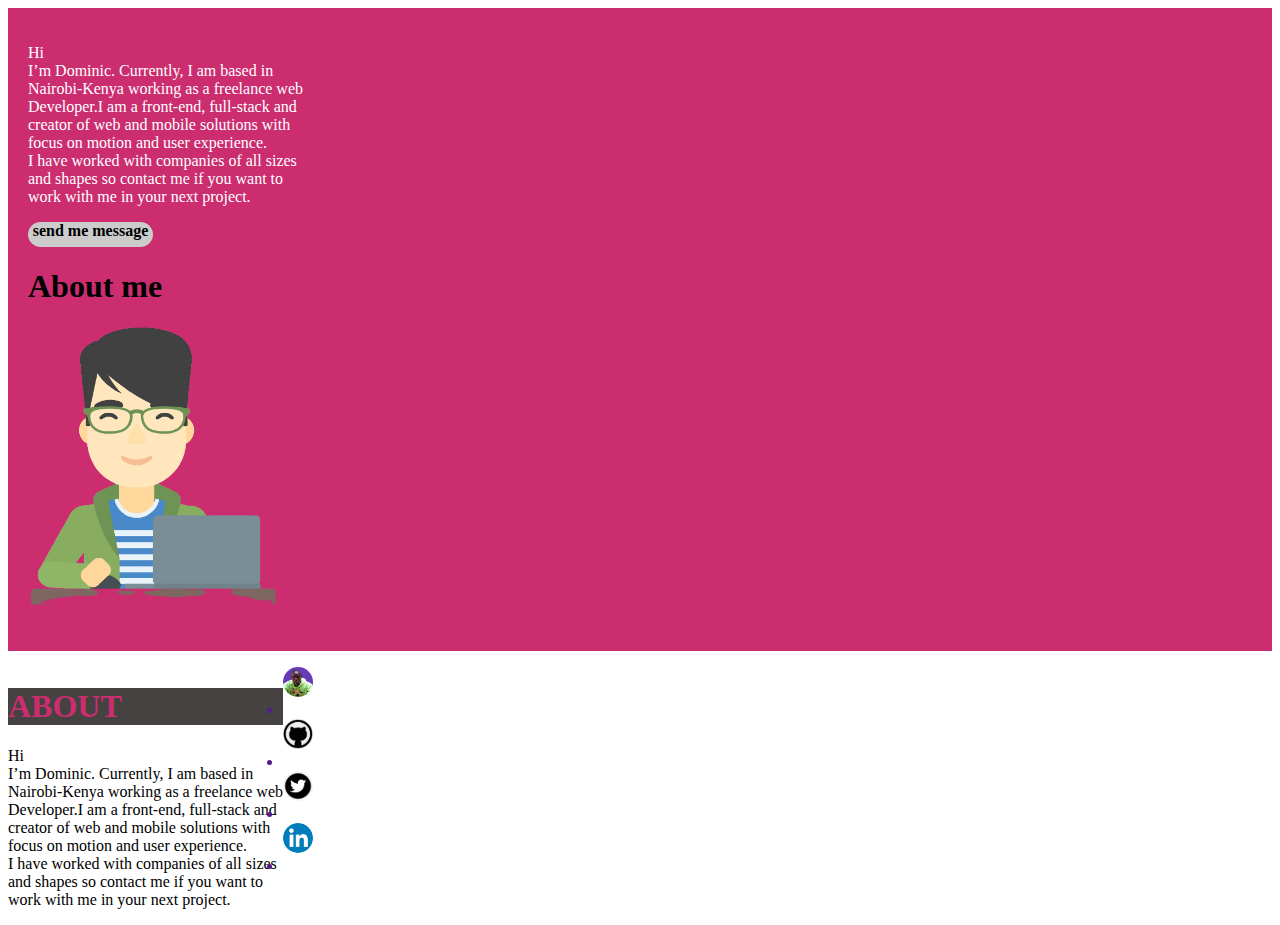
==== about.html @ 38e750cc "modify files of projects,experience and skills html files classes for styling and linking to navbar" ====
<!DOCTYPE html>
<html lang="en">
<head>
    <meta charset="UTF-8">
    <meta http-equiv="X-UA-Compatible" content="IE=edge">
    <meta name="viewport" content="width=device-width, initial-scale=1.0">
    <title>About</title>
    <link rel="stylesheet" href="../styles/style.css">
</head>
<body>
    <div class="landing-page">
        <div class="col-landing-page">
            <div class="landing-page-description">
                <p>Hi<br>I’m Dominic. Currently, I am based in<br> Nairobi-Kenya working as a freelance web <br>Developer.I am a front-end, full-stack and <br>creator of web and mobile solutions with<br> focus on motion and user experience. <br>
                I have worked with companies of all sizes<br> and shapes so contact me if you want to <br>work with me in your next project.</p>
                <div class="button-send-message">
                    <p> <strong>send me message</strong> </p>
                </div>
            </div>
        </div>
        <div class="col-landing-page">
            <div class="landing-page-header">
                <h1>About me</h1>
            </div>
            <div class="landing-page-image">
                <img src="./pictures/man-working-at-laptop-vector-8619962-removebg-preview.png" height="300px" alt="">
            </div>

            
        </div>
    </div>
    <div class="about-page">
        <div class="float-left">
            <div class="bg-color-black">
                <div class="header">
                    <h1>ABOUT</h1>
                </div>
            </div>
            <div class="about-description">
                <p>Hi<br>I’m Dominic. Currently, I am based in<br> Nairobi-Kenya working as a freelance web <br>Developer.I am a front-end, full-stack and <br>creator of web and mobile solutions with<br> focus on motion and user experience. <br>
                I have worked with companies of all sizes<br> and shapes so contact me if you want to <br>work with me in your next project.</p>
            </div>
        </div>
        
        <div class="about-icons">
            <ul>
                <a href=""><img id="img-icons" src="../pictures/domie.png" height="30px" alt=""><li></li></a>
                <a href=""><img id="img-icons" src="../pictures/githubicon.png" height="30px" alt=""><li></li></a>
                <a href=""><img id="img-icons" src="../pictures/twittericon.png" height="30px" alt=""><li></li></a>
                <a href=""><img id="img-icons" src="../pictures/linkedinicon.png" height="30px" alt=""><li></li></a>
            </ul>
        </div>
    </div>
</body>
</html>
---- styles/style.css ----
#profile-icon{
    border-radius: 50%;
    width: 100px;
}
#about-icon{
    border-radius: 50%;
    width: 50px;
}
#work-icon{
    width: 50px;
    border-radius: 50%;
    background-color: #CB2D6F;
}
#education-icon{
    width: 50px;
    border-radius: 50%;
    background-color: #CB2D6F;
}
#contact-icon{
    width: 50px;
    border-radius: 50%;
    background-color: #CB2D6F;
}
#skills-icon{
    width: 50px;
    border-radius: 50%;
    background-color: #CB2D6F;
}
#projects-icon{
    width: 50px;
    border-radius: 50%;
    background-color: #CB2D6F;
    
}
.about-icon-description{
    display: flex;
    justify-content: space-between;
}
.work-experience-icon-description{
    display: flex;
}
.about-icon-description{
    display: flex;
}
.education-icon-description{
    display: flex;
}
.skills-icon-description{
    display: flex;
    display: space-between;
}
.contact-icon-description{
    display: flex;
}
.projects-icon-description{
    display: flex;
}
.about-icon-description{
    display: flex;   
}
.description{
    border-radius: 15px;
    background-color: #CB2D6F;
    width: 70px;
    padding: 10px;
    height: 10px;
    text-align: center;
}
#img-icons{
    width: 30px;
    border-radius: 50%;
}
.float-left{
    float: left;
}
#img-project{
    width:100px;
}
#img-contact{
    width: 30px;
    border-radius: 50%;
    height: 30px;
}
.more{
    background-color: #CB2D6F;
    border-radius: 15px;
    text-align: center;
    width: 60px;
}
.view-online{
    background-color: #CB2D6F;
    border-radius: 15px;
    text-align: center;
    width: 120px;
}
.links{
    margin: 30px;
    justify-content: space-around;
}
.header{
    color: #CB2D6F;
}
.sub-header{
    color: #CB2D6F
}
.button-send-message{
    background-color: ;
}
.landing-page{
    background-color: #CB2D6F;
    color: white;
}
.bg-color-black{
    background-color: rgb(70, 66, 66);
}
body{
    background-color: white;
}
.landing-page-header{
    color: black;
}
.landing-page{
    padding: 20px;
}
.container{
    background-color: #cccccc;
}
.button-send-message{
    background-color: #cccccc;
    color: black;
    width: 125px;border-radius: 45px;
    text-align: center;
    height: 25px;
}
.project{
    background-color: #FBEFEF;
    padding: 20px;
    margin: 20px;
    width: 180px;
    flex-direction: column;
}
.year-service{
    background-color: #CB2D6F;
    color:#cccccc;
    width: 120px;
    border-radius: 20px;
    text-align: center;
}
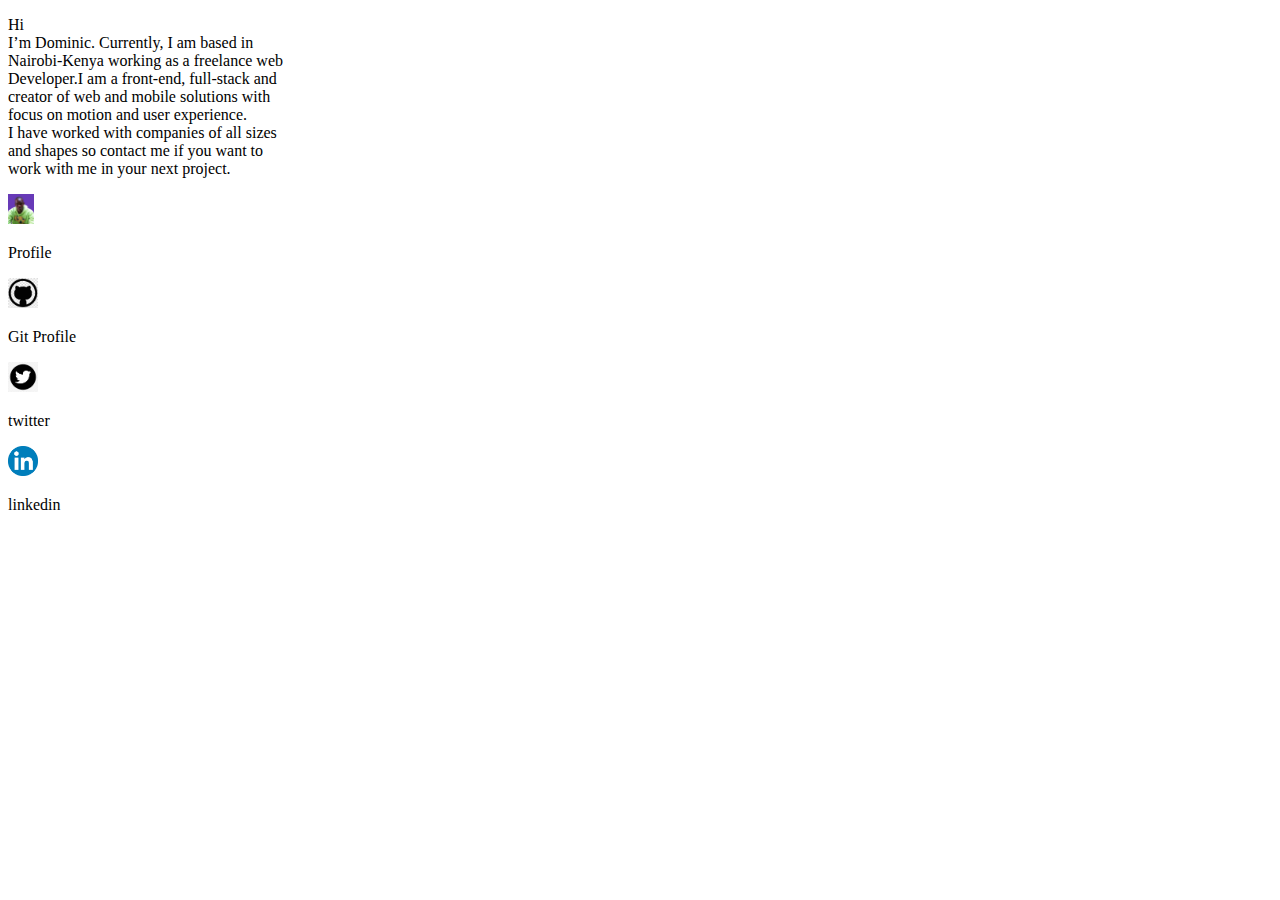
==== commit 72a3c893: "create initial id selectors for navigation edit habout html file" ====
--- a/about.html
+++ b/about.html
@@ -5,51 +5,27 @@
     <meta http-equiv="X-UA-Compatible" content="IE=edge">
     <meta name="viewport" content="width=device-width, initial-scale=1.0">
     <title>About</title>
-    <link rel="stylesheet" href="../styles/style.css">
+    <link rel="stylesheet" href="style.css">
 </head>
 <body>
-    <div class="landing-page">
-        <div class="col-landing-page">
-            <div class="landing-page-description">
-                <p>Hi<br>I’m Dominic. Currently, I am based in<br> Nairobi-Kenya working as a freelance web <br>Developer.I am a front-end, full-stack and <br>creator of web and mobile solutions with<br> focus on motion and user experience. <br>
-                I have worked with companies of all sizes<br> and shapes so contact me if you want to <br>work with me in your next project.</p>
-                <div class="button-send-message">
-                    <p> <strong>send me message</strong> </p>
-                </div>
-            </div>
-        </div>
-        <div class="col-landing-page">
-            <div class="landing-page-header">
-                <h1>About me</h1>
-            </div>
-            <div class="landing-page-image">
-                <img src="./pictures/man-working-at-laptop-vector-8619962-removebg-preview.png" height="300px" alt="">
-            </div>
-
-            
-        </div>
-    </div>
     <div class="about-page">
-        <div class="float-left">
-            <div class="bg-color-black">
-                <div class="header">
-                    <h1>ABOUT</h1>
-                </div>
-            </div>
+        <div class="row-about">
             <div class="about-description">
                 <p>Hi<br>I’m Dominic. Currently, I am based in<br> Nairobi-Kenya working as a freelance web <br>Developer.I am a front-end, full-stack and <br>creator of web and mobile solutions with<br> focus on motion and user experience. <br>
                 I have worked with companies of all sizes<br> and shapes so contact me if you want to <br>work with me in your next project.</p>
             </div>
         </div>
-        
         <div class="about-icons">
-            <ul>
-                <a href=""><img id="img-icons" src="../pictures/domie.png" height="30px" alt=""><li></li></a>
-                <a href=""><img id="img-icons" src="../pictures/githubicon.png" height="30px" alt=""><li></li></a>
-                <a href=""><img id="img-icons" src="../pictures/twittericon.png" height="30px" alt=""><li></li></a>
-                <a href=""><img id="img-icons" src="../pictures/linkedinicon.png" height="30px" alt=""><li></li></a>
-            </ul>
+            <a href=""><img id="img-icons" src="./pictures/domie.png" height="30px" alt=""></a>
+            <p>Profile</p>
+            <a href=""><img id="img-icons" src="./pictures/githubicon.png" height="30px" alt=""></a>
+            <p>Git Profile</p>
+            <a href=""><img id="img-icons" src="./pictures/twittericon.png" height="30px" alt=""></a>
+            <p>twitter</p>
+            <a href=""><img id="img-icons" src="./pictures/linkedinicon.png" height="30px" alt=""></a>
+            <p>linkedin</p>
         </div>
     </div>
+</div>
 </body>
 </html>